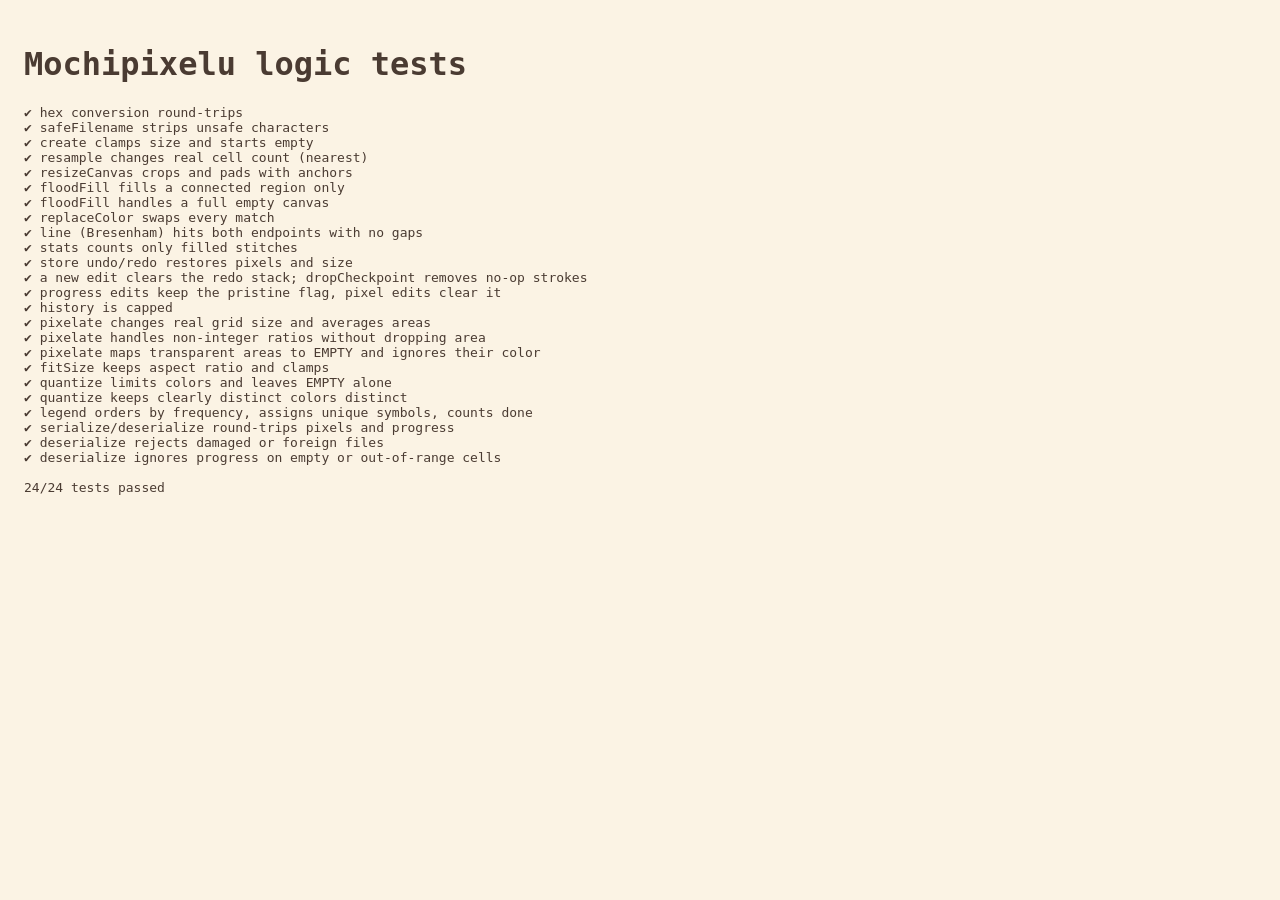
==== tests/index.html @ c0d84cc7 "feat: 0.0.0 → 1.0.0 — Add Mochipixelu, a local-first pixel editor and craft-pattern maker" ====
<!DOCTYPE html>
<html lang="en">
<head>
  <meta charset="utf-8">
  <title>Mochipixelu logic tests</title>
  <style>body{font-family:ui-monospace,monospace;background:#fbf3e4;color:#4a3b32;padding:16px}pre{white-space:pre-wrap}</style>
</head>
<body>
<h1>Mochipixelu logic tests</h1>
<pre id="out">Running…</pre>
<script src="../js/utils.js"></script>
<script src="../js/state.js"></script>
<script src="../js/palette.js"></script>
<script src="../js/pixelate.js"></script>
<script src="../js/storage.js"></script>
<script src="logic.test.js"></script>
</body>
</html>
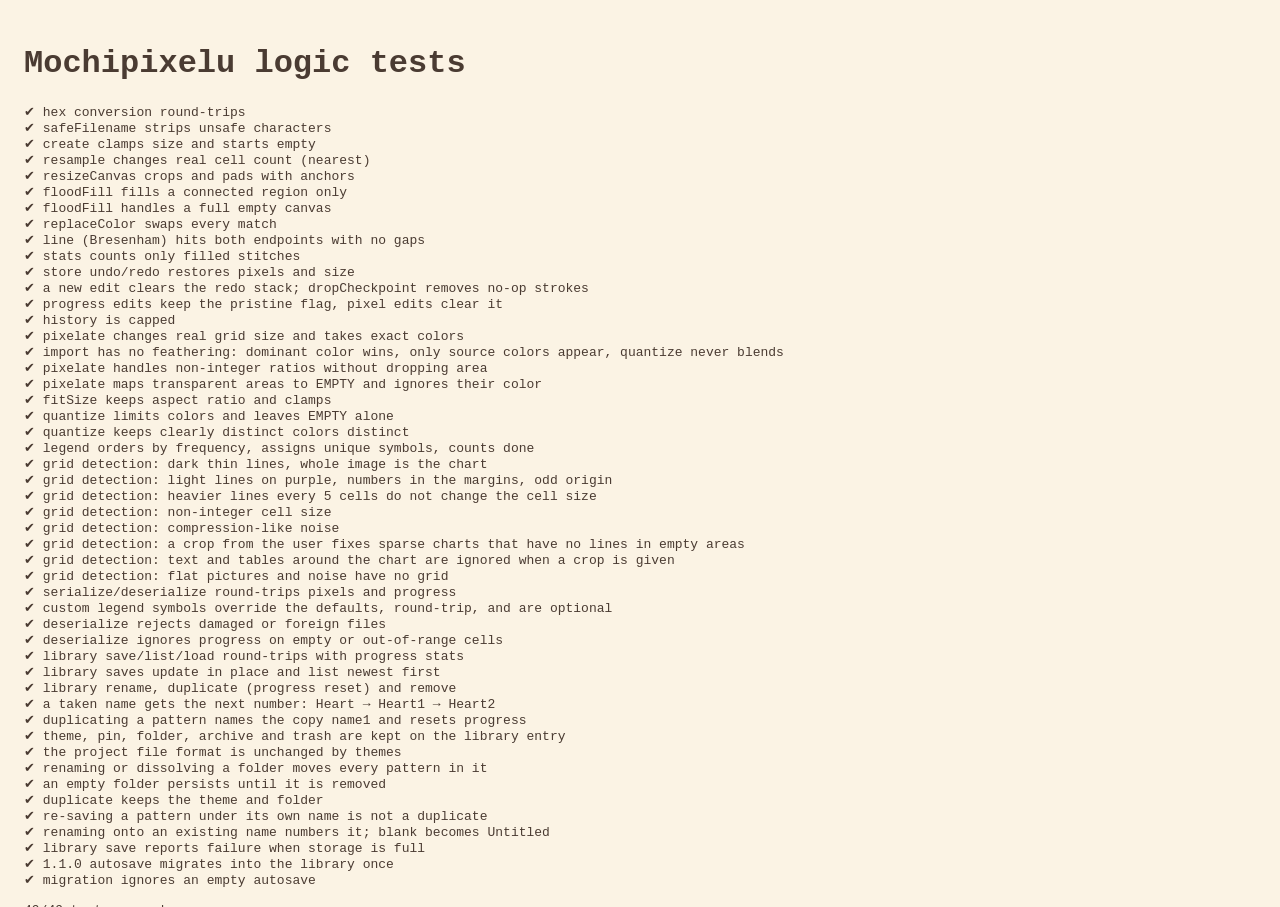
==== commit 1df40b3b: "feat: 1.28.0 → 1.29.0 — Chart grid detection (groundwork for importing charts from images)" ====
--- a/tests/index.html
+++ b/tests/index.html
@@ -12,6 +12,7 @@
 <script src="../js/state.js"></script>
 <script src="../js/palette.js"></script>
 <script src="../js/pixelate.js"></script>
+<script src="../js/chart.js"></script>
 <script src="../js/storage.js"></script>
 <script src="logic.test.js"></script>
 </body>
